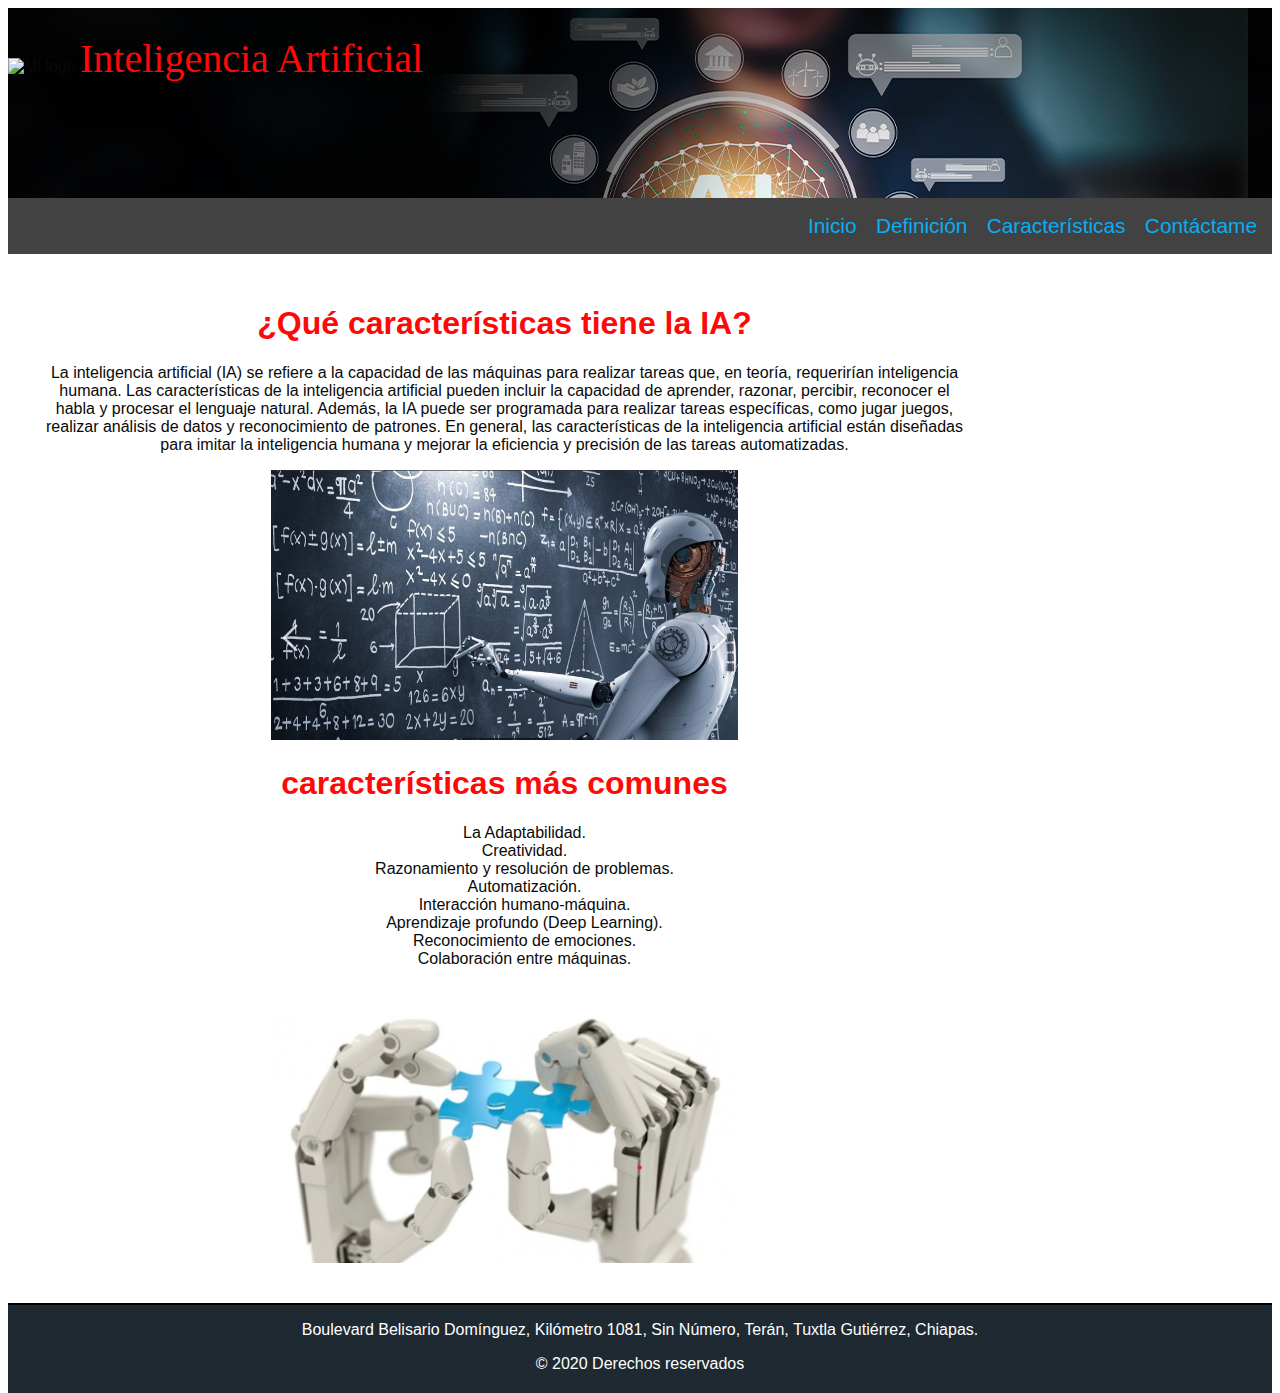
==== caracteristicas.html @ d2340971 "first commit" ====
<!DOCTYPE html>
<html lang="es">
<head>
    <meta charset="utf-8">
    <meta name="viewport" content="width=device-width, initial-scale=1.0">
    <title>Inteligencia Artificial</title>
    <link rel="stylesheet" href="css/style.css">
</head>
<body>

<header>
    <!-- Encabezado -->
    <div id="titulo">
        <img src="img/logo.png" alt="Mi logo" id="logo">
        <h1>Inteligencia Artificial</h1>
    </div>    

    <nav>
        <!-- Menú -->
        <ul>
            <li><a href="index.html">Inicio</a></li>
            <li><a href="definicion.html">Definición</a></li>
            <li><a href="caracteristicas.html">Características</a></li>
            <li><a href="contactame.html">Contáctame</a></li>
        </ul>
    </nav>
</header>
<article>
    <section>
        <h1>¿Qué características tiene la IA?</h1>
        <p>La inteligencia artificial (IA) se refiere a la capacidad de las máquinas para realizar tareas que, en teoría, requerirían inteligencia humana. Las características de la inteligencia artificial pueden incluir la capacidad de aprender, razonar, percibir, reconocer el habla y procesar el lenguaje natural. Además, la IA puede ser programada para realizar tareas específicas, como jugar juegos, realizar análisis de datos y reconocimiento de patrones. En general, las características de la inteligencia artificial están diseñadas para imitar la inteligencia humana y mejorar la eficiencia y precisión de las tareas automatizadas. </p>
        <div>
            <img src="img/IMG3.png">
            <H1> características más comunes</H1>
            <ul>
                <LI>La Adaptabilidad. </LI>
                <LI>Creatividad.</LI>
                <LI>Razonamiento y resolución de problemas.</LI>
                <LI>Automatización.</LI>
                <LI>Interacción humano-máquina.</LI>
                <LI>Aprendizaje profundo (Deep Learning).</LI>
                <LI>Reconocimiento de emociones.</LI>
                <LI>Colaboración entre máquinas.</LI>
            </ul>
            <img src="img/IMG4.png">
        </div>
        <p></p>
    </section>
</article>
<footer>
    <!-- Pie de página -->
    <p>Boulevard Belisario Domínguez, Kilómetro 1081, Sin Número, Terán, Tuxtla Gutiérrez, Chiapas.</p>
    <p>&copy; 2020 Derechos reservados</p>
</footer>
</body>
</html>
---- css/style.css ----
*{
    margin:1;
    padding: 1;
    
    }
    body
    {
    position: relative;
    background-color:rgb(255, 255, 255);
    font-family: "Trebuchet MS", Arial, sans-serif; 
    color: #090909;
    
    }
    header
    {
    background: url('../img/banner.jpg');
    width: 100%;
    align-items:center;
    }  
    
    header h1
    {
    font-family: "Comic Sans MS"; 
    font-size: 2.5em;
    font-weight: normal;
    }
    #titulo
    {
    display: inline-block;
    }
    #logo, header h1
    {
    display: inline-block;
    margin-bottom: 0px;
    height: 140px;
    
    
    }
    h1{
        color: #ff0808;
    }
    
    
    h2{
        color: #090909;
    }
    
    /*menu*/
    
    nav
    {
    display: inline-block; 
    width: 100%;
    height: -40px;
    text-align: right;
    background-color:rgb(66, 66, 66);
    }
    nav ul
    {
    list-style-type: none;
    }
    nav li
    {
    display: inline-block; 
    margin-right: 15px;
    }
    nav a
    {
    font-family: 'Segoe UI', Tahoma, Geneva, Verdana, sans-serif;
    font-size: 1.3em;
    color: #07aef6;
    padding-bottom: 3px;
    text-decoration: none;
    }
    nav a:hover
    {
    color: #f78d14;
    border-bottom: 3px solid #f6ba06;
    }
    
    
    /* contenido */
    img{
    height:250px;
    }
    article {
    padding: 10px;
    }
    section{
    padding: 10px;
    margin-left: auto;
    margin-right: auto; 
    float:left;
    width:75%;
    }
    aside{
    padding:5px;
    font-style: italic; float:right;
    width: 20%;
    border: 2px solid;
    align-items:center
    }
    
    footer {
    float:left;
    position: relative;
    bottom: 0;
    width: 100%;
    height: 90px;
    box-sizing: border-box;
    border-top: 2px solid #000000; 
    background-color:#1e2932; 
    color: white;
    text-align: center;
    padding-top: -70px;;
    }
    
    section {
        width: 75%;
        background: white;
        padding: 20px;
        border-radius: 8px;
        box-shadow: 0 0 10px rgba(7, 7, 7, 0.1);
        text-align: center;
    }
    
    main {
        display: flex;
        justify-content: space-between;
        padding: 20px;
        max-width: 1200px;
        margin: auto;
    }
    section {
        width: 75%;
        background: rgb(255, 255, 255);
        padding: 20px;
        border-radius: 5px;
        box-shadow: 0 0 10px rgba(255, 255, 255, 0.1);
    }
    aside {
        width: 20%;
        text-align: center;
        font-style: italic;
        padding: 10px;
        border: 2px solid #ffffff;
        background: white;
    }
    img {
        max-width: 50%;
        height: auto;
    }
    ul{
        list-style-type: none;
    }
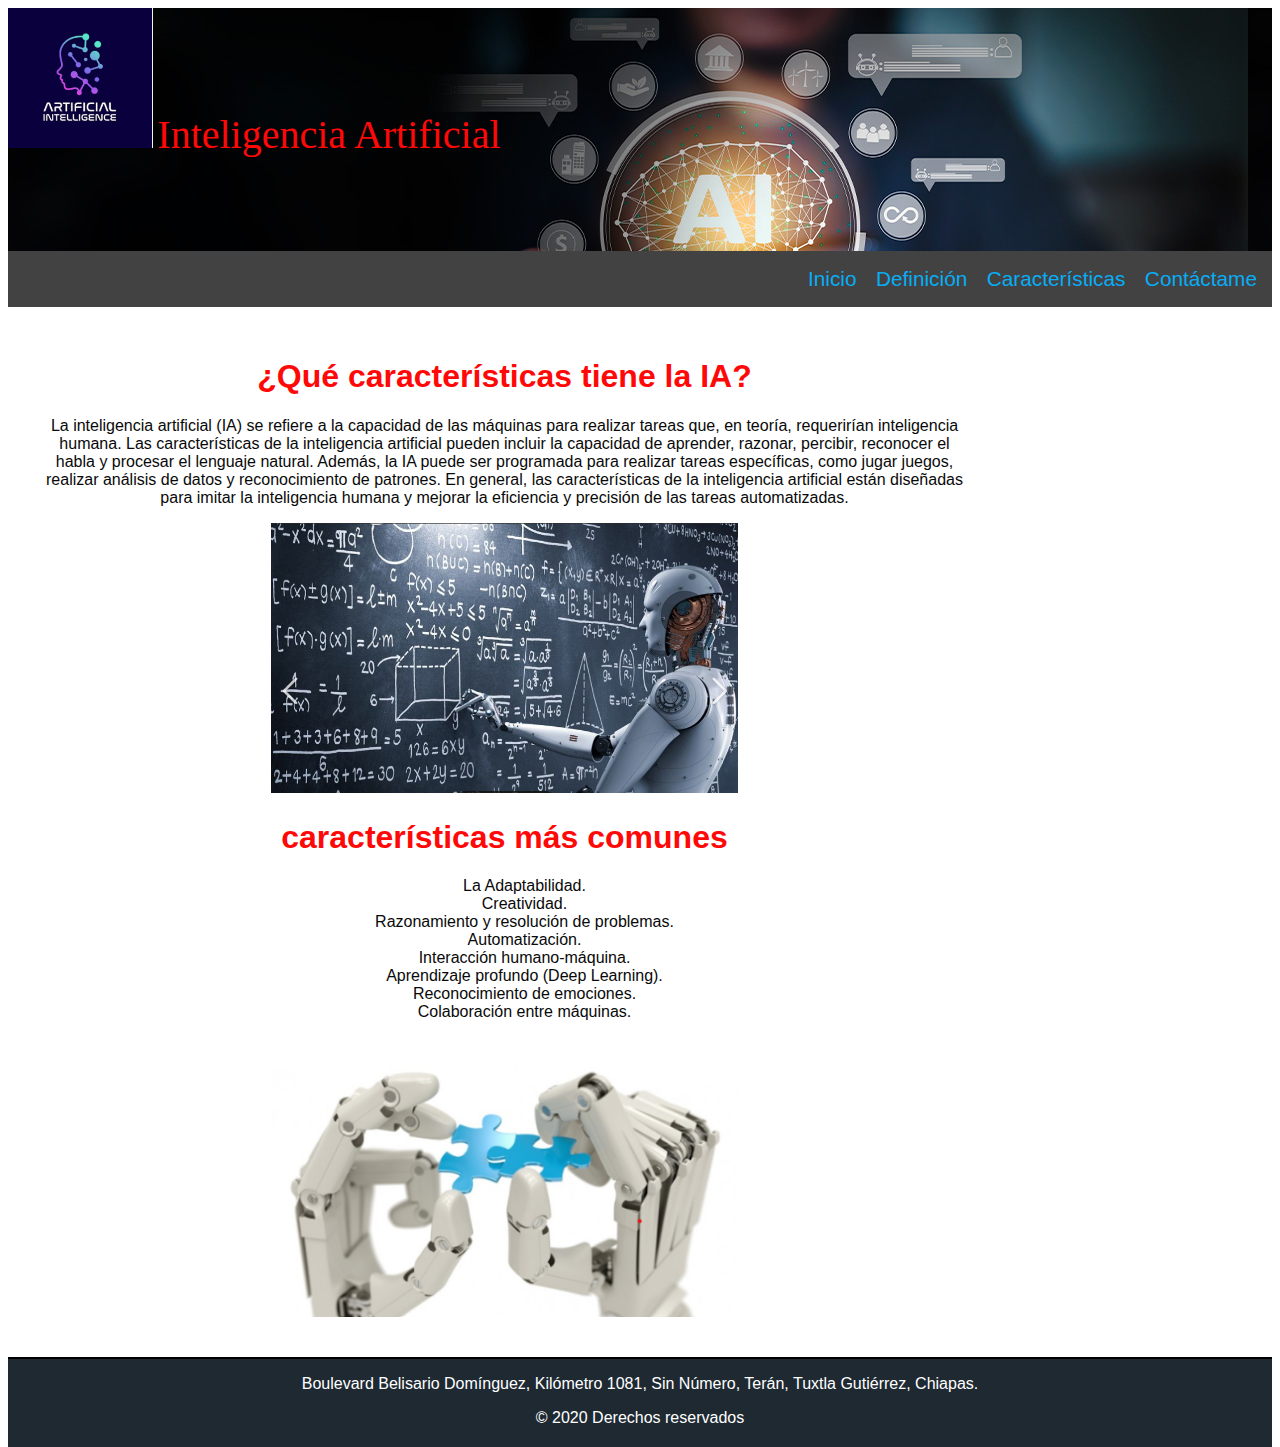
==== commit 16520721: "fin" ====
--- a/caracteristicas.html
+++ b/caracteristicas.html
@@ -11,7 +11,7 @@
 <header>
     <!-- Encabezado -->
     <div id="titulo">
-        <img src="img/logo.png" alt="Mi logo" id="logo">
+        <img src="img/logo.PNG" alt="Mi logo" id="logo">
         <h1>Inteligencia Artificial</h1>
     </div>    
 
